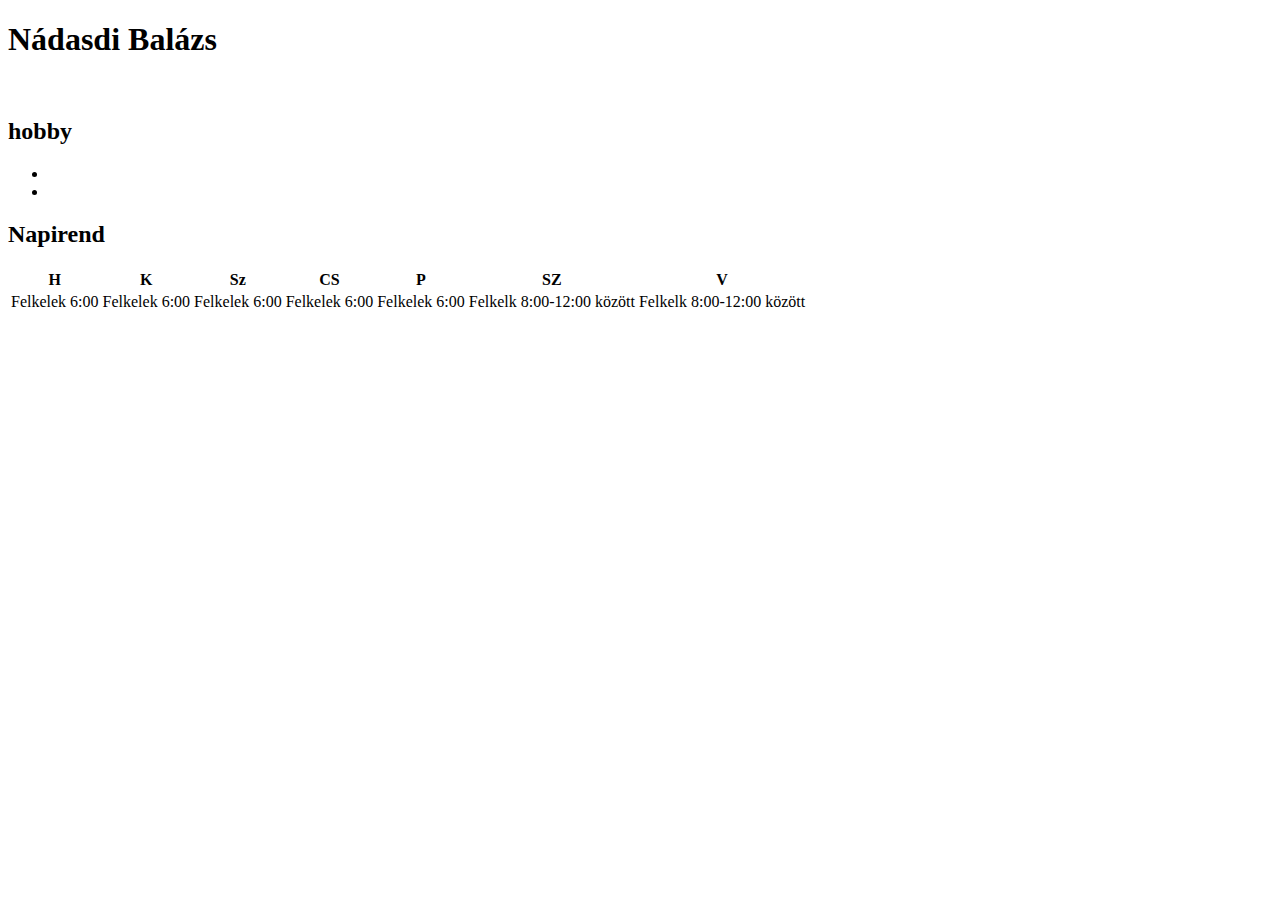
==== pages/bazsi.html @ f6fcd865 "bazsi" ====
<!DOCTYPE html>
<html lang="hu">
<head>
    <meta charset="UTF-8">
    <meta name="viewport" content="width=device-width, initial-scale=1.0">
    <title>Document</title>
    <link rel="stylesheet" href="css/bazsi.css">
     <title>Nádasdi Balázs</title>
</head>
<body>
    <h1> Nádasdi Balázs</h1>
    <img src="" alt="">
<h2>hobby</h2>
<ul>
 <li></li>
 <li></li>
</ul>

<h2>Napirend</h2>
<table>
<tr>  <th>H</th> <th>K</th> <th>Sz</th> <th>CS</th> <th>P</th> <th>SZ</th> <th>V</th> </tr>

<tr>  <td>Felkelek 6:00</td> <td>Felkelek 6:00</td> <td>Felkelek 6:00</td> <td>Felkelek 6:00</td> <td>Felkelek 6:00</td> <td>Felkelk 8:00-12:00 között</td> <td>Felkelk 8:00-12:00 között</td>       </tr>





<tr>  <td></td> <td></td> <td></td> <td></td> <td></td> <td></td> <td></td>        </tr>
<tr>  <td></td> <td></td> <td></td> <td></td> <td></td> <td></td> <td></td>        </tr>
<tr>  <td></td> <td></td> <td></td> <td></td> <td></td> <td></td> <td></td>        </tr>
<tr>  <td></td> <td></td> <td></td> <td></td> <td></td> <td></td> <td></td>        </tr>


</table>


</body>
</html>
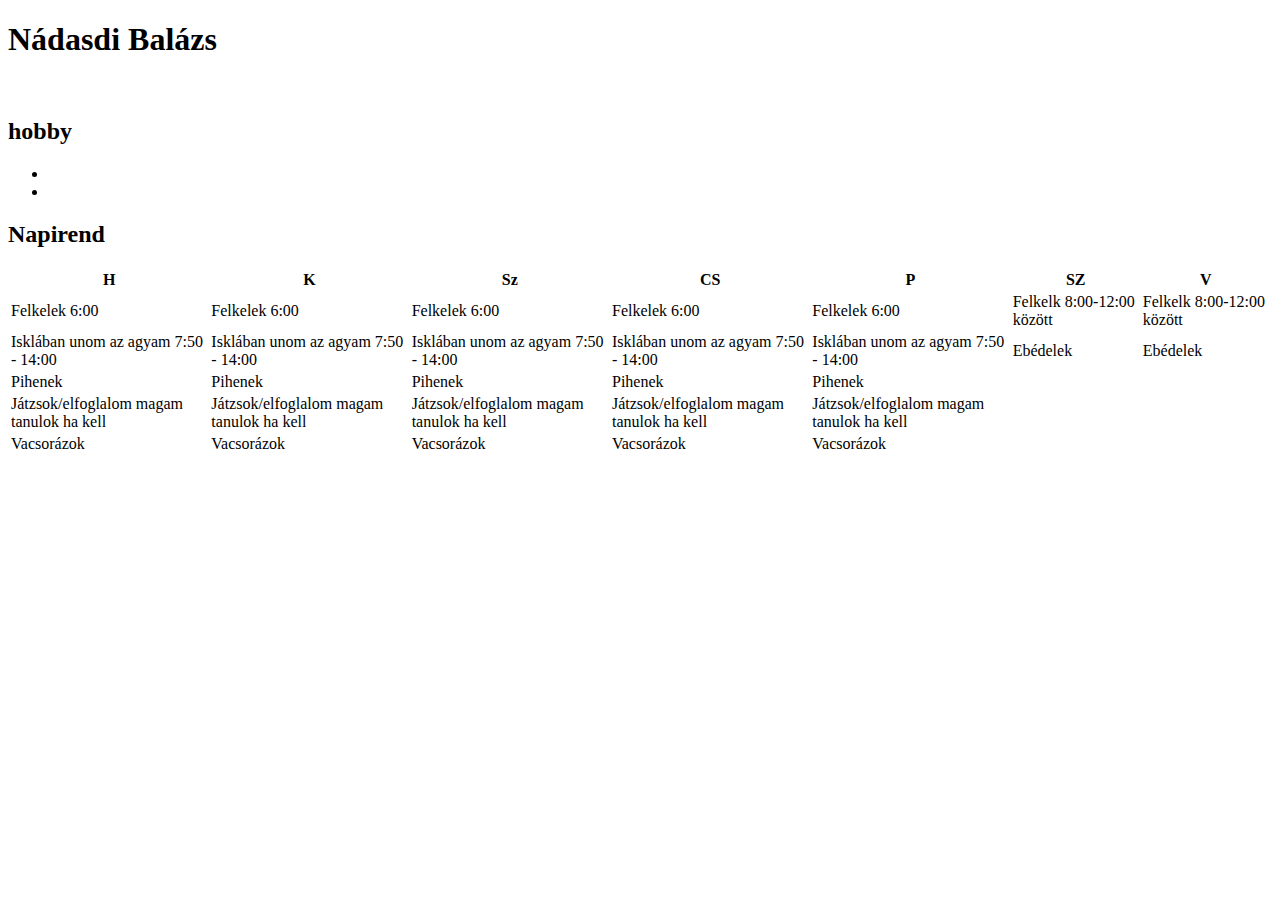
==== commit 61d32505: "bazsi" ====
--- a/pages/bazsi.html
+++ b/pages/bazsi.html
@@ -23,15 +23,19 @@
 <tr>  <td>Felkelek 6:00</td> <td>Felkelek 6:00</td> <td>Felkelek 6:00</td> <td>Felkelek 6:00</td> <td>Felkelek 6:00</td> <td>Felkelk 8:00-12:00 között</td> <td>Felkelk 8:00-12:00 között</td>       </tr>
 
 
+<tr>  <td>Isklában unom az agyam 7:50 - 14:00</td> <td>Isklában unom az agyam 7:50 - 14:00</td> <td>Isklában unom az agyam 7:50 - 14:00</td> <td>Isklában unom az agyam 7:50 - 14:00</td> <td>Isklában unom az agyam 7:50 - 14:00</td> <td>Ebédelek</td> <td>Ebédelek</td>        </tr>
 
+
+<tr>  <td>Pihenek</td> <td>Pihenek</td> <td>Pihenek</td> <td>Pihenek</td> <td>Pihenek</td> <td></td> <td></td>        </tr>
+
+
+<tr>  <td>Játzsok/elfoglalom magam <br> tanulok ha kell </td> <td>Játzsok/elfoglalom magam <br> tanulok ha kell</td> <td>Játzsok/elfoglalom magam <br> tanulok ha kell</td> <td>Játzsok/elfoglalom magam <br> tanulok ha kell</td> <td>Játzsok/elfoglalom magam <br> tanulok ha kell</td> <td></td> <td></td>        </tr>
+
+
+<tr>  <td>Vacsorázok</td> <td>Vacsorázok</td> <td>Vacsorázok</td> <td>Vacsorázok</td> <td>Vacsorázok</td> <td></td> <td></td>        </tr>
 
 
 <tr>  <td></td> <td></td> <td></td> <td></td> <td></td> <td></td> <td></td>        </tr>
-<tr>  <td></td> <td></td> <td></td> <td></td> <td></td> <td></td> <td></td>        </tr>
-<tr>  <td></td> <td></td> <td></td> <td></td> <td></td> <td></td> <td></td>        </tr>
-<tr>  <td></td> <td></td> <td></td> <td></td> <td></td> <td></td> <td></td>        </tr>
-
-
 </table>
 
 
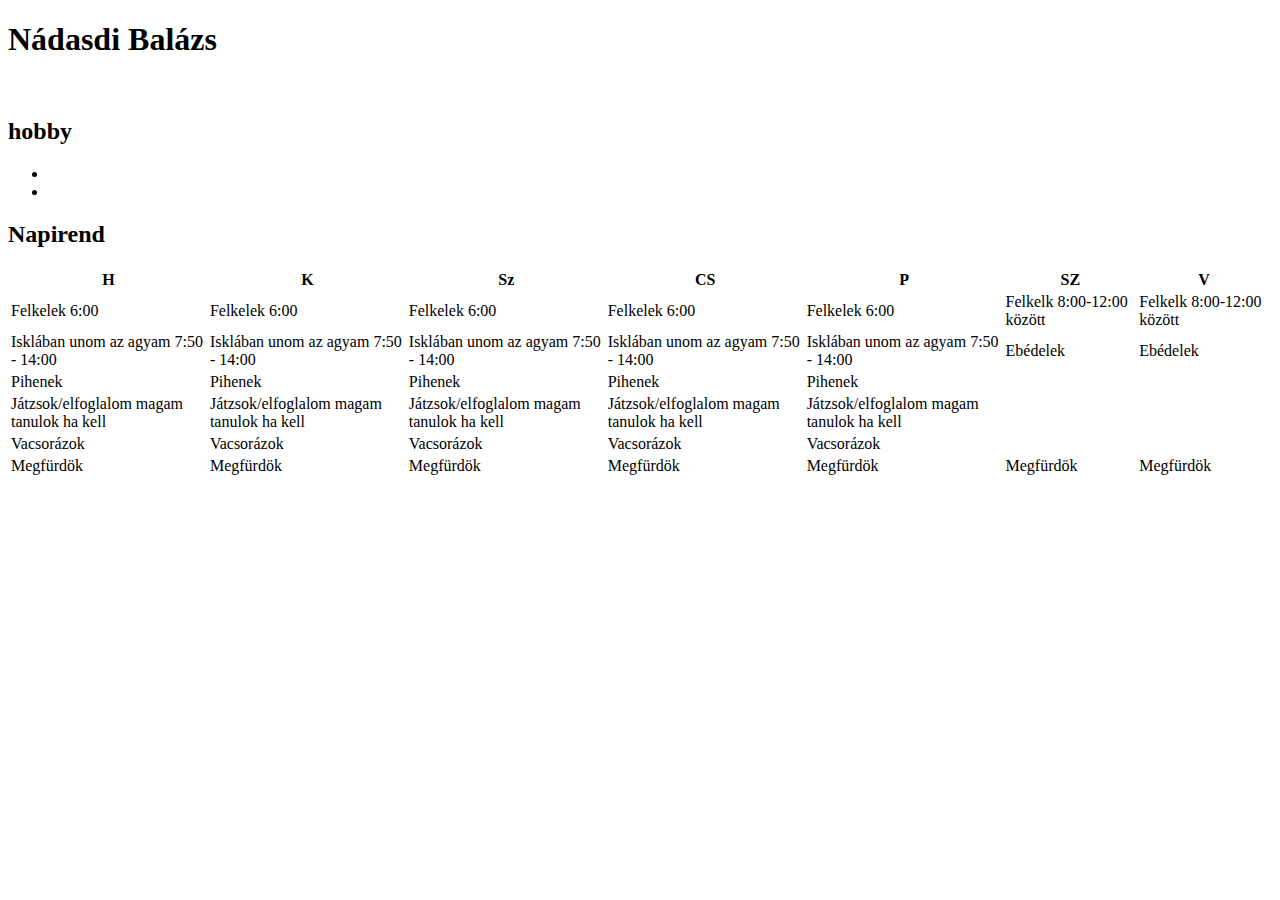
==== commit bbdb0dee: "bazsi" ====
--- a/pages/bazsi.html
+++ b/pages/bazsi.html
@@ -35,8 +35,11 @@
 <tr>  <td>Vacsorázok</td> <td>Vacsorázok</td> <td>Vacsorázok</td> <td>Vacsorázok</td> <td>Vacsorázok</td> <td></td> <td></td>        </tr>
 
 
-<tr>  <td></td> <td></td> <td></td> <td></td> <td></td> <td></td> <td></td>        </tr>
+<tr>  <td>Megfürdök</td> <td>Megfürdök</td> <td>Megfürdök</td> <td>Megfürdök</td> <td>Megfürdök</td> <td>Megfürdök</td> <td>Megfürdök</td>        </tr>
+
+
 </table>
+
 
 
 </body>
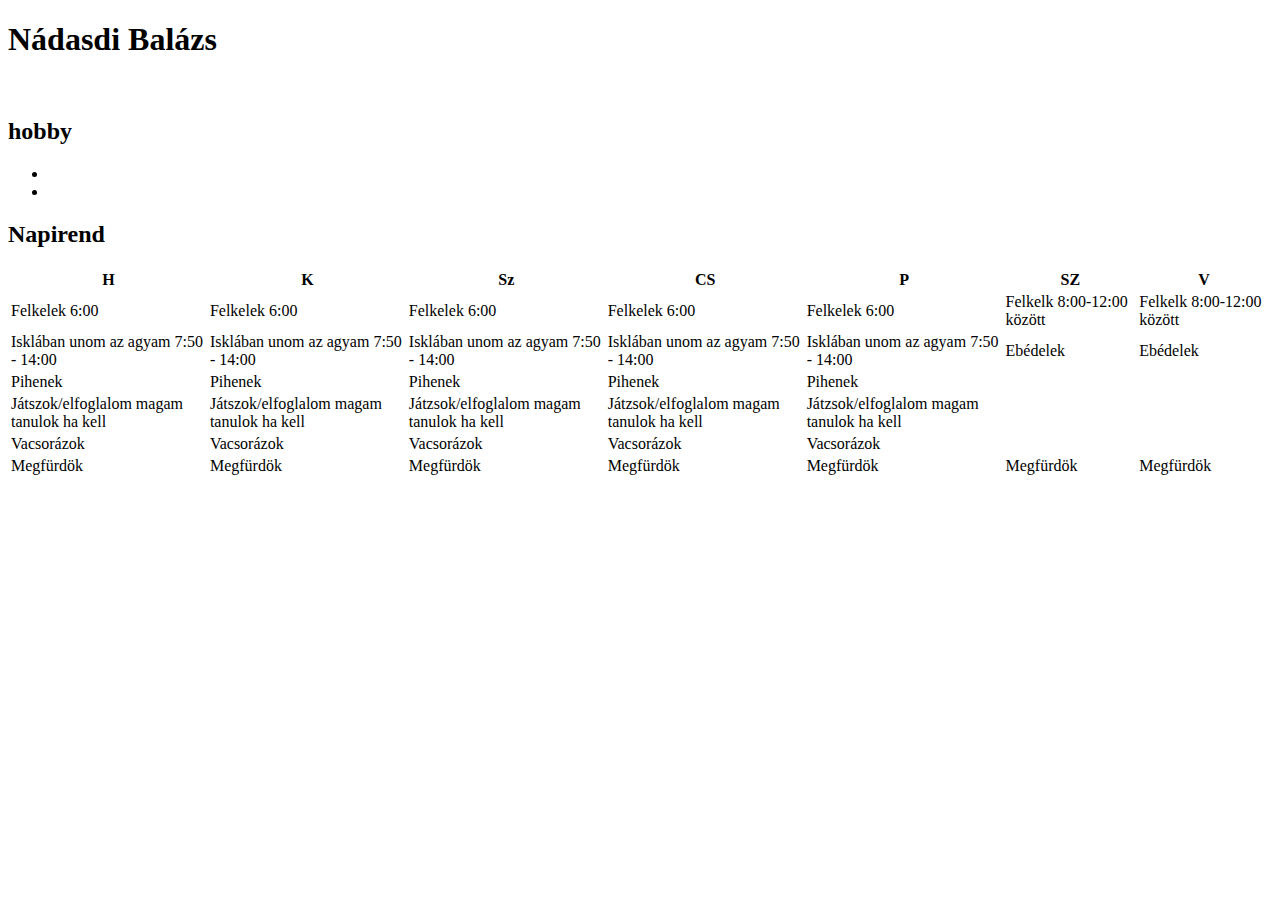
==== commit a31d42aa: "bazsi" ====
--- a/pages/bazsi.html
+++ b/pages/bazsi.html
@@ -9,7 +9,7 @@
 </head>
 <body>
     <h1> Nádasdi Balázs</h1>
-    <img src="" alt="">
+    <img src="simson.jpg" alt="">
 <h2>hobby</h2>
 <ul>
  <li></li>
@@ -26,10 +26,10 @@
 <tr>  <td>Isklában unom az agyam 7:50 - 14:00</td> <td>Isklában unom az agyam 7:50 - 14:00</td> <td>Isklában unom az agyam 7:50 - 14:00</td> <td>Isklában unom az agyam 7:50 - 14:00</td> <td>Isklában unom az agyam 7:50 - 14:00</td> <td>Ebédelek</td> <td>Ebédelek</td>        </tr>
 
 
-<tr>  <td>Pihenek</td> <td>Pihenek</td> <td>Pihenek</td> <td>Pihenek</td> <td>Pihenek</td> <td></td> <td></td>        </tr>
+<tr>  <td>Pihenek</td> <td>Pihenek</td> <td>Pihenek</td> <td>Pihenek</td> <td>Pihenek</td>                                                                                                                                                    <td></td> <td></td>        </tr>
 
 
-<tr>  <td>Játzsok/elfoglalom magam <br> tanulok ha kell </td> <td>Játzsok/elfoglalom magam <br> tanulok ha kell</td> <td>Játzsok/elfoglalom magam <br> tanulok ha kell</td> <td>Játzsok/elfoglalom magam <br> tanulok ha kell</td> <td>Játzsok/elfoglalom magam <br> tanulok ha kell</td> <td></td> <td></td>        </tr>
+<tr>  <td>Játszok/elfoglalom magam <br> tanulok ha kell </td> <td>Játszok/elfoglalom magam <br> tanulok ha kell</td> <td>Játzsok/elfoglalom magam <br> tanulok ha kell</td> <td>Játzsok/elfoglalom magam <br> tanulok ha kell</td> <td>Játzsok/elfoglalom magam <br> tanulok ha kell</td> <td></td> <td></td>        </tr>
 
 
 <tr>  <td>Vacsorázok</td> <td>Vacsorázok</td> <td>Vacsorázok</td> <td>Vacsorázok</td> <td>Vacsorázok</td> <td></td> <td></td>        </tr>
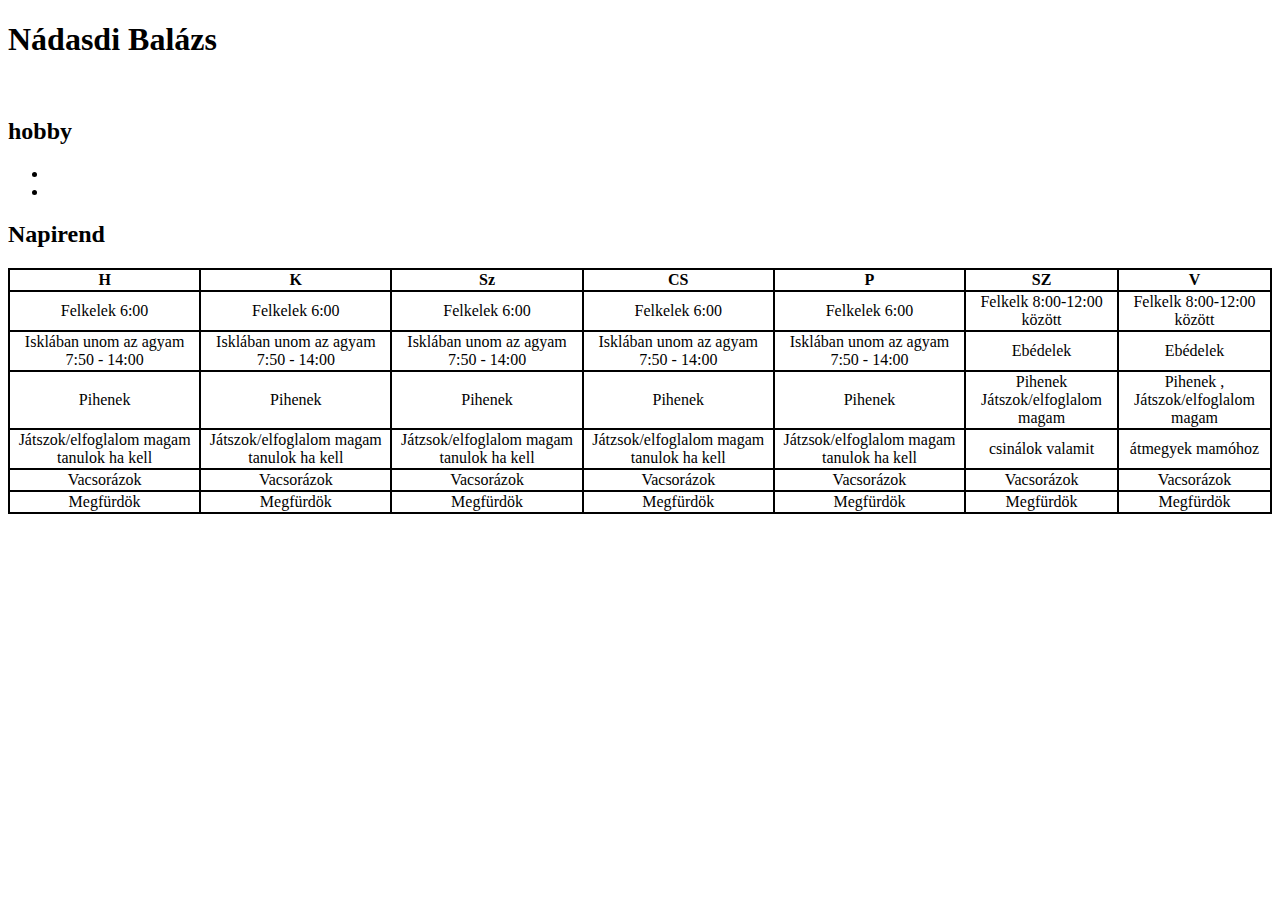
==== commit a7b74b19: "bazsi" ====
--- a/pages/bazsi.html
+++ b/pages/bazsi.html
@@ -26,13 +26,13 @@
 <tr>  <td>Isklában unom az agyam 7:50 - 14:00</td> <td>Isklában unom az agyam 7:50 - 14:00</td> <td>Isklában unom az agyam 7:50 - 14:00</td> <td>Isklában unom az agyam 7:50 - 14:00</td> <td>Isklában unom az agyam 7:50 - 14:00</td> <td>Ebédelek</td> <td>Ebédelek</td>        </tr>
 
 
-<tr>  <td>Pihenek</td> <td>Pihenek</td> <td>Pihenek</td> <td>Pihenek</td> <td>Pihenek</td>                                                                                                                                                    <td></td> <td></td>        </tr>
+<tr>  <td>Pihenek</td> <td>Pihenek</td> <td>Pihenek</td> <td>Pihenek</td> <td>Pihenek</td>                                                                                                                                                    <td>Pihenek <br> Játszok/elfoglalom magam </td> <td>Pihenek , <br> Játszok/elfoglalom magam </td>        </tr>
 
 
-<tr>  <td>Játszok/elfoglalom magam <br> tanulok ha kell </td> <td>Játszok/elfoglalom magam <br> tanulok ha kell</td> <td>Játzsok/elfoglalom magam <br> tanulok ha kell</td> <td>Játzsok/elfoglalom magam <br> tanulok ha kell</td> <td>Játzsok/elfoglalom magam <br> tanulok ha kell</td> <td></td> <td></td>        </tr>
+<tr>  <td>Játszok/elfoglalom magam <br> tanulok ha kell </td> <td>Játszok/elfoglalom magam <br> tanulok ha kell</td> <td>Játzsok/elfoglalom magam <br> tanulok ha kell</td> <td>Játzsok/elfoglalom magam <br> tanulok ha kell</td> <td>Játzsok/elfoglalom magam <br> tanulok ha kell</td> <td>csinálok valamit</td> <td>átmegyek mamóhoz </td>        </tr>
 
 
-<tr>  <td>Vacsorázok</td> <td>Vacsorázok</td> <td>Vacsorázok</td> <td>Vacsorázok</td> <td>Vacsorázok</td> <td></td> <td></td>        </tr>
+<tr>  <td>Vacsorázok</td> <td>Vacsorázok</td> <td>Vacsorázok</td> <td>Vacsorázok</td> <td>Vacsorázok</td> <td>Vacsorázok</td> <td>Vacsorázok</td>        </tr>
 
 
 <tr>  <td>Megfürdök</td> <td>Megfürdök</td> <td>Megfürdök</td> <td>Megfürdök</td> <td>Megfürdök</td> <td>Megfürdök</td> <td>Megfürdök</td>        </tr>
--- a/pages/css/bazsi.css
+++ b/pages/css/bazsi.css
@@ -0,0 +1,12 @@
+table{border-collapse:collapse ;
+      border: 2px solid black ;
+      text-align: center;}
+
+th{border:2px solid black ;
+    text-align: center;}
+
+
+td{border:2px solid black ;
+   text-align: center;}
+
+img{height: 300px;}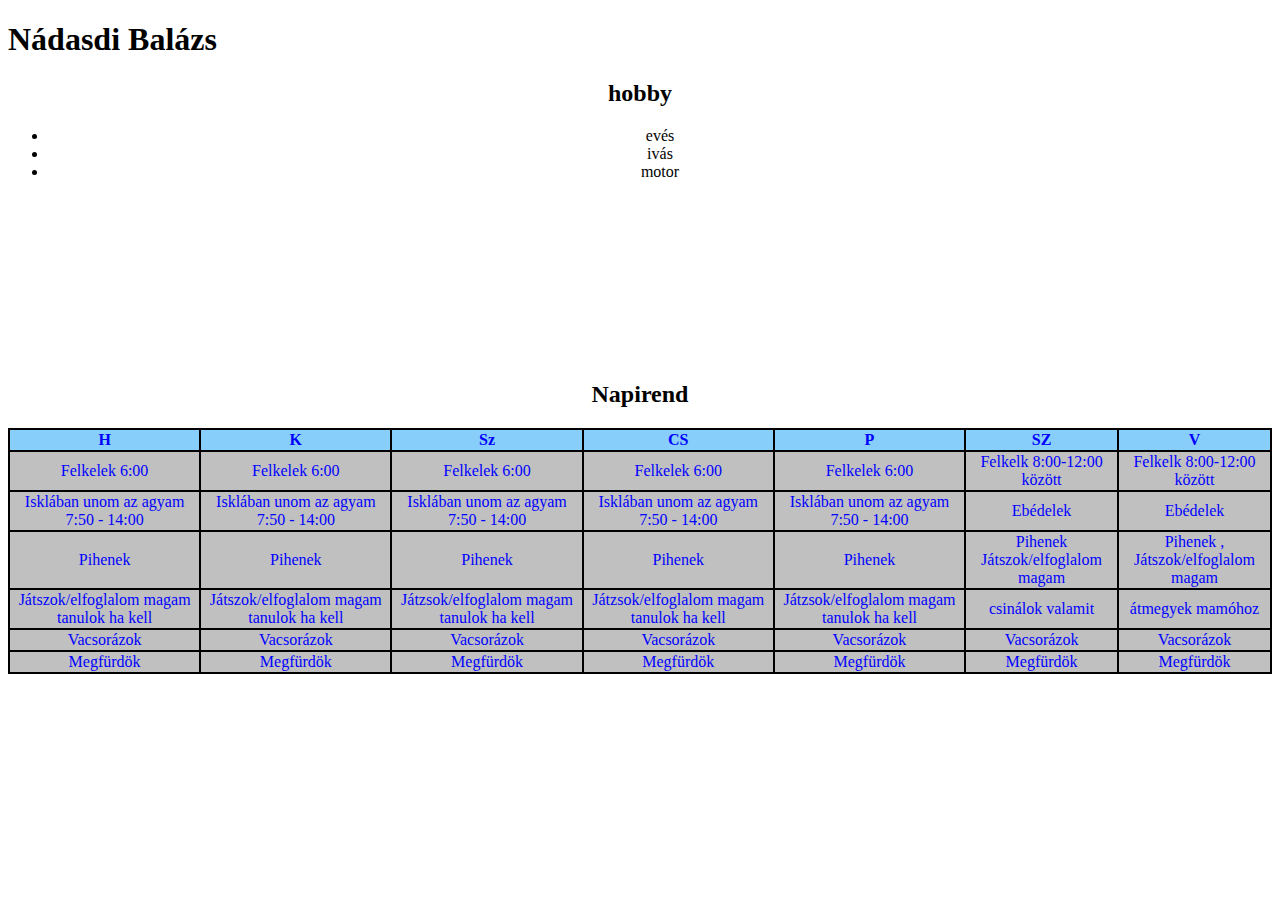
==== commit 87e6310d: "bazsi" ====
--- a/pages/bazsi.html
+++ b/pages/bazsi.html
@@ -12,11 +12,12 @@
     <img src="simson.jpg" alt="">
 <h2>hobby</h2>
 <ul>
- <li></li>
- <li></li>
+ <li>evés</li>
+ <li>ivás</li>
+ <li>motor</li>
 </ul>
 
-<h2>Napirend</h2>
+<h2 class="nap">Napirend</h2>
 <table>
 <tr>  <th>H</th> <th>K</th> <th>Sz</th> <th>CS</th> <th>P</th> <th>SZ</th> <th>V</th> </tr>
 
--- a/pages/css/bazsi.css
+++ b/pages/css/bazsi.css
@@ -1,12 +1,24 @@
 table{border-collapse:collapse ;
       border: 2px solid black ;
-      text-align: center;}
+      text-align: center;
+      background-color: silver;
+      color: blue;}
 
 th{border:2px solid black ;
-    text-align: center;}
+    text-align: center;
+   background-color: lightskyblue;}
 
 
 td{border:2px solid black ;
    text-align: center;}
 
-img{height: 300px;}+img{height: 300px; 
+    float: left;}
+
+ul{text-align: center;}
+
+h2{text-align: center;
+   }
+
+.nap{text-align: center;
+     margin-top: 200px;}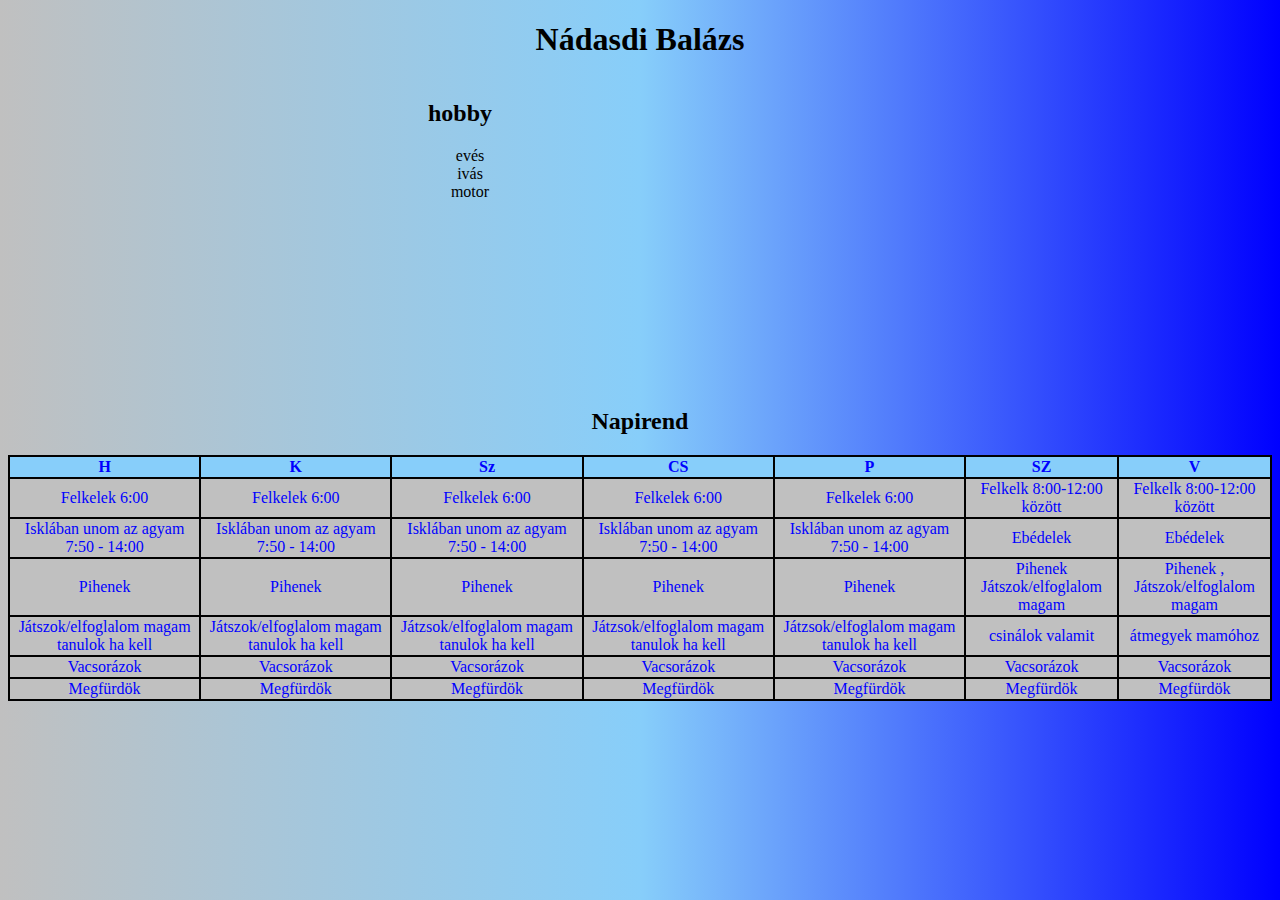
==== commit 704b094c: "bazsi" ====
--- a/pages/bazsi.html
+++ b/pages/bazsi.html
@@ -9,14 +9,17 @@
 </head>
 <body>
     <h1> Nádasdi Balázs</h1>
+
     <img src="simson.jpg" alt="">
-<h2>hobby</h2>
-<ul>
- <li>evés</li>
- <li>ivás</li>
- <li>motor</li>
-</ul>
 
+    <div class="kaka">
+    <h2 class="igen">hobby</h2>
+        <ul>
+            <li>evés</li>
+            <li>ivás</li>
+            <li>motor</li>
+        </ul>
+    </div>
 <h2 class="nap">Napirend</h2>
 <table>
 <tr>  <th>H</th> <th>K</th> <th>Sz</th> <th>CS</th> <th>P</th> <th>SZ</th> <th>V</th> </tr>
--- a/pages/css/bazsi.css
+++ b/pages/css/bazsi.css
@@ -2,7 +2,8 @@
       border: 2px solid black ;
       text-align: center;
       background-color: silver;
-      color: blue;}
+      color: blue;
+    }
 
 th{border:2px solid black ;
     text-align: center;
@@ -10,15 +11,28 @@
 
 
 td{border:2px solid black ;
-   text-align: center;}
+   text-align: center;
+   }
 
 img{height: 300px; 
     float: left;}
 
-ul{text-align: center;}
+ul{text-align: center;
+   list-style-type: none;}
 
-h2{text-align: center;
-   }
+li{text-align: center;}
+
+.igen{text-align: center;
+   margin-left:20px;}
 
 .nap{text-align: center;
-     margin-top: 200px;}+     margin-top: 350px;}
+
+h1{text-align: center;}
+
+body{background-image: linear-gradient(to right,silver , lightskyblue, blue);}
+
+.kaka {
+    float: left;
+   margin-left: 400px;
+}